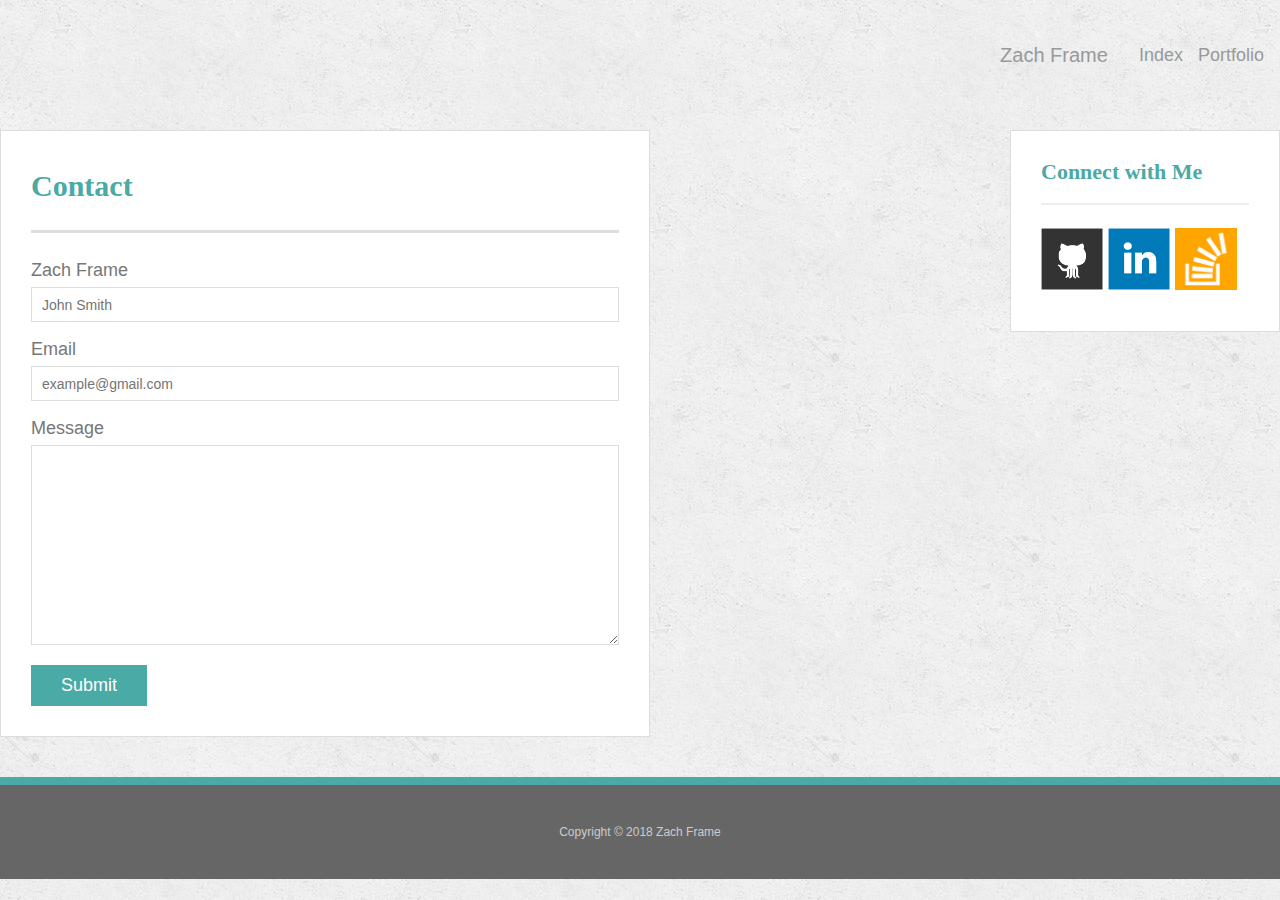
==== contact.html @ 7860f762 "First Commit" ====
<!DOCTYPE html>
<html lang="en-us">

<head>
    <meta charset="UTF-8">
    <meta name="viewport" content="width=device-midth, initial-scale=1">
    <title>Contact | Zach Frame</title>
    <link rel="stylesheet" type="text/css" href="assets/css/reset.css">
    <link rel="stylesheet" type="text/css" href="assets/css/style.css">
    
</head>

<body>

    <nav class="navbar navbar-default">
        <div class="container">
            <div class="navbar-header">
                <a class="navbar-brand" href="contact.html">Zach Frame</a>
            </div>
            <div class="navbar-nav">
                <a class="navbar-nav" href="index.html">Index</a>
            </div>
            <div class="navbar-nav">
                <a class="navbar-nav" href="portfolio.html">Portfolio</a>
            </div>
        </div>
    </nav>

<div id="main-container" class="container">
    <section class="main-section">
        <h1>Contact</h1>

        <form id="contact-form">
        <ul> 
            <li>
                <label for="name">Zach Frame</label>
                <input type="text" id="name" name="name" placeholder="John Smith" required="required">
            </li>
            <li>
                <label for="email">Email</label>
                <input type="email" id="email" name="email" placeholder="example@gmail.com" required ="required">
            </li>
            <li>
                <label for="message">Message</label>
                <textarea id="message" name="message" required="required"></textarea>
            </li>
        </ul>
        <input type="submit">
       </form>
    </section>
    
    <section class="sidebar">
        <div id="connect">
            <h2>Connect with Me</h2>

            <a href="#"><img src="assets/images/github-128.png" class="social" alt="GitHub" /></a>
            <a href="#"><img src="assets/images/linkedin-128.png" class="social" alt="LinkedIn" /></a>
            <a href="#"><img src="assets/images/stackoverflow-128.png" class="social" alt="Stack Overflow" /></a>

        </div>
    </section>
</div>

<footer>
    <div class="container">
        Copyright &copy; 2018 Zach Frame
    </div>
</footer>
</body>
</html>
---- assets/css/style.css ----
body {
  font-family: Arial, "Helvetica Neue", Helvetica, sans-serif;
  font-size: 18px;
  line-height: 34px;
  color: #777;
  background: url("../images/concrete_seamless.png");
}

* {
  box-sizing: border-box;
}

/* general */



h1,
h2,
h3,
p {
  margin-bottom: 20px;
}

p:last-child {
  margin-bottom: 0;
}

h1,
h2,
h3 {
  font-family: Georgia, Times, "Times New Roman", serif;
  font-weight: 700;
  color: #4aaaa5;
}

h1 {
  padding-bottom: 20px;
  font-size: 30px;
  line-height: 49px;
  border-bottom: 3px solid #ddd;
}

h2,
h3 {
  font-size: 22px;
}

/* header */
.navbar {
  position: relative;
  display: -webkit-box;
  display: -ms-flexbox;
  display: flex;
  -ms-flex-wrap: wrap;
  flex-wrap: wrap;
  -webkit-box-align: center;
  -ms-flex-align: center;
  align-items: center;
  -webkit-box-pack: justify;
  -ms-flex-pack: justify;
  justify-content: space-between;
  padding: 0.5rem 1rem;
}

.navbar > .container,
.navbar > .container-fluid {
  display: -webkit-box;
  display: -ms-flexbox;
  display: flex;
  -ms-flex-wrap: wrap;
  flex-wrap: wrap;
  -webkit-box-align: center;
  -ms-flex-align: center;
  align-items: center;
  -webkit-box-pack: justify;
  -ms-flex-pack: justify;
  justify-content: space-between;
}

.navbar-brand {
  display: inline-block;
  padding-top: 0.3125rem;
  padding-bottom: 0.3125rem;
  margin-right: 1rem;
  font-size: 1.25rem;
  line-height: inherit;
  white-space: nowrap;
}

.navbar-brand:hover, .navbar-brand:focus {
  text-decoration: none;
}

.navbar-nav {
  display: -webkit-box;
  display: -ms-flexbox;
  display: flex;
  -webkit-box-orient: vertical;
  -webkit-box-direction: normal;
  -ms-flex-direction: column;
  flex-direction: column;
  padding-left: 0;
  margin-bottom: 0;
  list-style: none;
}

.navbar-nav .nav-link {
  padding-right: 0;
  padding-left: 0;
}

.navbar-nav .dropdown-menu {
  position: static;
  float: none;
}

.navbar-text {
  display: inline-block;
  padding-top: 0.5rem;
  padding-bottom: 0.5rem;
}

.navbar-collapse {
  -ms-flex-preferred-size: 100%;
  flex-basis: 100%;
  -webkit-box-flex: 1;
  -ms-flex-positive: 1;
  flex-grow: 1;
  -webkit-box-align: center;
  -ms-flex-align: center;
  align-items: center;
}

.navbar-toggler {
  padding: 0.25rem 0.75rem;
  font-size: 1.25rem;
  line-height: 1;
  background-color: transparent;
  border: 1px solid transparent;
  border-radius: 0.25rem;
}

.navbar-toggler:hover, .navbar-toggler:focus {
  text-decoration: none;
}

.navbar-toggler:not(:disabled):not(.disabled) {
  cursor: pointer;
}

.navbar-toggler-icon {
  display: inline-block;
  width: 1.5em;
  height: 1.5em;
  vertical-align: middle;
  content: "";
  background: no-repeat center center;
  background-size: 100% 100%;
}

@media (max-width: 575.98px) {
  .navbar-expand-sm > .container,
  .navbar-expand-sm > .container-fluid {
    padding-right: 0;
    padding-left: 0;
  }
}

@media (min-width: 576px) {
  .navbar-expand-sm {
    -webkit-box-orient: horizontal;
    -webkit-box-direction: normal;
    -ms-flex-flow: row nowrap;
    flex-flow: row nowrap;
    -webkit-box-pack: start;
    -ms-flex-pack: start;
    justify-content: flex-start;
  }
  .navbar-expand-sm .navbar-nav {
    -webkit-box-orient: horizontal;
    -webkit-box-direction: normal;
    -ms-flex-direction: row;
    flex-direction: row;
  }
  .navbar-expand-sm .navbar-nav .dropdown-menu {
    position: absolute;
  }
  .navbar-expand-sm .navbar-nav .dropdown-menu-right {
    right: 0;
    left: auto;
  }
  .navbar-expand-sm .navbar-nav .nav-link {
    padding-right: 0.5rem;
    padding-left: 0.5rem;
  }
  .navbar-expand-sm > .container,
  .navbar-expand-sm > .container-fluid {
    -ms-flex-wrap: nowrap;
    flex-wrap: nowrap;
  }
  .navbar-expand-sm .navbar-collapse {
    display: -webkit-box !important;
    display: -ms-flexbox !important;
    display: flex !important;
    -ms-flex-preferred-size: auto;
    flex-basis: auto;
  }
  .navbar-expand-sm .navbar-toggler {
    display: none;
  }
  .navbar-expand-sm .dropup .dropdown-menu {
    top: auto;
    bottom: 100%;
  }
}

@media (max-width: 767.98px) {
  .navbar-expand-md > .container,
  .navbar-expand-md > .container-fluid {
    padding-right: 0;
    padding-left: 0;
  }
}

@media (min-width: 768px) {
  .navbar-expand-md {
    -webkit-box-orient: horizontal;
    -webkit-box-direction: normal;
    -ms-flex-flow: row nowrap;
    flex-flow: row nowrap;
    -webkit-box-pack: start;
    -ms-flex-pack: start;
    justify-content: flex-start;
  }
  .navbar-expand-md .navbar-nav {
    -webkit-box-orient: horizontal;
    -webkit-box-direction: normal;
    -ms-flex-direction: row;
    flex-direction: row;
  }
  .navbar-expand-md .navbar-nav .dropdown-menu {
    position: absolute;
  }
  .navbar-expand-md .navbar-nav .dropdown-menu-right {
    right: 0;
    left: auto;
  }
  .navbar-expand-md .navbar-nav .nav-link {
    padding-right: 0.5rem;
    padding-left: 0.5rem;
  }
  .navbar-expand-md > .container,
  .navbar-expand-md > .container-fluid {
    -ms-flex-wrap: nowrap;
    flex-wrap: nowrap;
  }
  .navbar-expand-md .navbar-collapse {
    display: -webkit-box !important;
    display: -ms-flexbox !important;
    display: flex !important;
    -ms-flex-preferred-size: auto;
    flex-basis: auto;
  }
  .navbar-expand-md .navbar-toggler {
    display: none;
  }
  .navbar-expand-md .dropup .dropdown-menu {
    top: auto;
    bottom: 100%;
  }
}

@media (max-width: 991.98px) {
  .navbar-expand-lg > .container,
  .navbar-expand-lg > .container-fluid {
    padding-right: 0;
    padding-left: 0;
  }
}

@media (min-width: 992px) {
  .navbar-expand-lg {
    -webkit-box-orient: horizontal;
    -webkit-box-direction: normal;
    -ms-flex-flow: row nowrap;
    flex-flow: row nowrap;
    -webkit-box-pack: start;
    -ms-flex-pack: start;
    justify-content: flex-start;
  }
  .navbar-expand-lg .navbar-nav {
    -webkit-box-orient: horizontal;
    -webkit-box-direction: normal;
    -ms-flex-direction: row;
    flex-direction: row;
  }
  .navbar-expand-lg .navbar-nav .dropdown-menu {
    position: absolute;
  }
  .navbar-expand-lg .navbar-nav .dropdown-menu-right {
    right: 0;
    left: auto;
  }
  .navbar-expand-lg .navbar-nav .nav-link {
    padding-right: 0.5rem;
    padding-left: 0.5rem;
  }
  .navbar-expand-lg > .container,
  .navbar-expand-lg > .container-fluid {
    -ms-flex-wrap: nowrap;
    flex-wrap: nowrap;
  }
  .navbar-expand-lg .navbar-collapse {
    display: -webkit-box !important;
    display: -ms-flexbox !important;
    display: flex !important;
    -ms-flex-preferred-size: auto;
    flex-basis: auto;
  }
  .navbar-expand-lg .navbar-toggler {
    display: none;
  }
  .navbar-expand-lg .dropup .dropdown-menu {
    top: auto;
    bottom: 100%;
  }
}

@media (max-width: 1199.98px) {
  .navbar-expand-xl > .container,
  .navbar-expand-xl > .container-fluid {
    padding-right: 0;
    padding-left: 0;
  }
}

@media (min-width: 1200px) {
  .navbar-expand-xl {
    -webkit-box-orient: horizontal;
    -webkit-box-direction: normal;
    -ms-flex-flow: row nowrap;
    flex-flow: row nowrap;
    -webkit-box-pack: start;
    -ms-flex-pack: start;
    justify-content: flex-start;
  }
  .navbar-expand-xl .navbar-nav {
    -webkit-box-orient: horizontal;
    -webkit-box-direction: normal;
    -ms-flex-direction: row;
    flex-direction: row;
  }
  .navbar-expand-xl .navbar-nav .dropdown-menu {
    position: absolute;
  }
  .navbar-expand-xl .navbar-nav .dropdown-menu-right {
    right: 0;
    left: auto;
  }
  .navbar-expand-xl .navbar-nav .nav-link {
    padding-right: 0.5rem;
    padding-left: 0.5rem;
  }
  .navbar-expand-xl > .container,
  .navbar-expand-xl > .container-fluid {
    -ms-flex-wrap: nowrap;
    flex-wrap: nowrap;
  }
  .navbar-expand-xl .navbar-collapse {
    display: -webkit-box !important;
    display: -ms-flexbox !important;
    display: flex !important;
    -ms-flex-preferred-size: auto;
    flex-basis: auto;
  }
  .navbar-expand-xl .navbar-toggler {
    display: none;
  }
  .navbar-expand-xl .dropup .dropdown-menu {
    top: auto;
    bottom: 100%;
  }
}

.navbar-expand {
  -webkit-box-orient: horizontal;
  -webkit-box-direction: normal;
  -ms-flex-flow: row nowrap;
  flex-flow: row nowrap;
  -webkit-box-pack: start;
  -ms-flex-pack: start;
  justify-content: flex-start;
}

.navbar-expand > .container,
.navbar-expand > .container-fluid {
  padding-right: 0;
  padding-left: 0;
}

.navbar-expand .navbar-nav {
  -webkit-box-orient: horizontal;
  -webkit-box-direction: normal;
  -ms-flex-direction: row;
  flex-direction: row;
}

.navbar-expand .navbar-nav .dropdown-menu {
  position: absolute;
}

.navbar-expand .navbar-nav .dropdown-menu-right {
  right: 0;
  left: auto;
}

.navbar-expand .navbar-nav .nav-link {
  padding-right: 0.5rem;
  padding-left: 0.5rem;
}

.navbar-expand > .container,
.navbar-expand > .container-fluid {
  -ms-flex-wrap: nowrap;
  flex-wrap: nowrap;
}

.navbar-expand .navbar-collapse {
  display: -webkit-box !important;
  display: -ms-flexbox !important;
  display: flex !important;
  -ms-flex-preferred-size: auto;
  flex-basis: auto;
}

.navbar-expand .navbar-toggler {
  display: none;
}

.navbar-expand .dropup .dropdown-menu {
  top: auto;
  bottom: 100%;
}

.navbar-light .navbar-brand {
  color: rgba(0, 0, 0, 0.9);
}

.navbar-light .navbar-brand:hover, .navbar-light .navbar-brand:focus {
  color: rgba(0, 0, 0, 0.9);
}

.navbar-light .navbar-nav .nav-link {
  color: rgba(0, 0, 0, 0.5);
}

.navbar-light .navbar-nav .nav-link:hover, .navbar-light .navbar-nav .nav-link:focus {
  color: rgba(0, 0, 0, 0.7);
}

.navbar-light .navbar-nav .nav-link.disabled {
  color: rgba(0, 0, 0, 0.3);
}

.navbar-light .navbar-nav .show > .nav-link,
.navbar-light .navbar-nav .active > .nav-link,
.navbar-light .navbar-nav .nav-link.show,
.navbar-light .navbar-nav .nav-link.active {
  color: rgba(0, 0, 0, 0.9);
}

.navbar-light .navbar-toggler {
  color: rgba(0, 0, 0, 0.5);
  border-color: rgba(0, 0, 0, 0.1);
}

.navbar-light .navbar-toggler-icon {
  background-image: url("data:image/svg+xml;charset=utf8,%3Csvg viewBox='0 0 30 30' xmlns='http://www.w3.org/2000/svg'%3E%3Cpath stroke='rgba(0, 0, 0, 0.5)' stroke-width='2' stroke-linecap='round' stroke-miterlimit='10' d='M4 7h22M4 15h22M4 23h22'/%3E%3C/svg%3E");
}

.navbar-light .navbar-text {
  color: rgba(0, 0, 0, 0.5);
}

.navbar-light .navbar-text a {
  color: rgba(0, 0, 0, 0.9);
}

.navbar-light .navbar-text a:hover, .navbar-light .navbar-text a:focus {
  color: rgba(0, 0, 0, 0.9);
}

.navbar-dark .navbar-brand {
  color: #fff;
}

.navbar-dark .navbar-brand:hover, .navbar-dark .navbar-brand:focus {
  color: #fff;
}

.navbar-dark .navbar-nav .nav-link {
  color: rgba(255, 255, 255, 0.5);
}

.navbar-dark .navbar-nav .nav-link:hover, .navbar-dark .navbar-nav .nav-link:focus {
  color: rgba(255, 255, 255, 0.75);
}

.navbar-dark .navbar-nav .nav-link.disabled {
  color: rgba(255, 255, 255, 0.25);
}

.navbar-dark .navbar-nav .show > .nav-link,
.navbar-dark .navbar-nav .active > .nav-link,
.navbar-dark .navbar-nav .nav-link.show,
.navbar-dark .navbar-nav .nav-link.active {
  color: #fff;
}

.navbar-dark .navbar-toggler {
  color: rgba(255, 255, 255, 0.5);
  border-color: rgba(255, 255, 255, 0.1);
}

.navbar-dark .navbar-toggler-icon {
  background-image: url("data:image/svg+xml;charset=utf8,%3Csvg viewBox='0 0 30 30' xmlns='http://www.w3.org/2000/svg'%3E%3Cpath stroke='rgba(255, 255, 255, 0.5)' stroke-width='2' stroke-linecap='round' stroke-miterlimit='10' d='M4 7h22M4 15h22M4 23h22'/%3E%3C/svg%3E");
}

.navbar-dark .navbar-text {
  color: rgba(255, 255, 255, 0.5);
}

.navbar-dark .navbar-text a {
  color: #fff;
}

.navbar-dark .navbar-text a:hover, .navbar-dark .navbar-text a:focus {
  color: #fff;
}

#logo {
  float: left;
  width: 250px;
  height: 90px;
  font-family: Georgia, Times, "Times New Roman", serif;
  font-size: 30px;
  font-weight: 700;
  line-height: 90px;
  color: #fff;
  text-align: center;
  text-decoration: none;
  background: #4aaaa5;
}

nav {
  float: right;
  margin-top: 25px;
}

nav a {
  display: inline-block;
  padding-left: 15px;
  margin-left: 15px;
  line-height: 18px;
  color: #999;
  text-decoration: none;
  border-left: 1px solid #efefef;
}

nav a:first-child {
  border-left: 0 none;
}

/* footer */

footer {
  padding: 30px 0;
  clear: both;
  font-size: 12px;
  color: #fff;
  color: #ccc;
  text-align: center;
  background: #666;
  border-top: 8px solid #4aaaa5;
}

/* sidebar */

.sidebar {
  float: right;
  width: 100%;
  max-width: 270px;
  padding: 30px;
  margin-bottom: 20px;
  background: #fff;
  border: 1px solid #ddd;
}

h3,
.sidebar h2 {
  padding-bottom: 20px;
  margin-bottom: 15px;
  line-height: 22px;
  border-bottom: 2px solid #eee;
}

.social {
  width: 62px;
  height: 62px;
  margin-top: 8px;
  margin-right: 5px;
}

.social:last-child {
  margin-right: 0;
}

/* main */

#main-container {
  padding-top: 130px;
}

.main-section {
  float: left;
  width: 100%;
  max-width: 650px;
  padding: 30px;
  margin: 0 0 40px;
  background: #fff;
  border: 1px solid #ddd;
}

/* portfolio page */

.work {
  position: relative;
  float: left;
  width: 274px;
  margin: 20px 0 25px;
  overflow: auto;
}

.work:nth-child(even) {
  margin-right: 40px;
}

.work img {
  width: 100%;
  border: 0 none;
  opacity: 0.8;
}

.work h3 {
  position: absolute;
  bottom: 20px;
  width: 100%;
  padding: 15px;
  margin-bottom: 0;
  font-weight: 300;
  line-height: 30px;
  color: #fff;
  text-align: center;
  background: #4aaaa5;
  border-bottom: 0;
}

.auth-image {
  float: left;
  width: 200px;
  height: auto;
  margin-top: 10px;
  margin-right: 25px;
}

/* contact page */

#contact-form ul {
  margin-bottom: 20px;
}

#contact-form li {
  margin-bottom: 10px;
}

label,
input[type=text],
input[type=email],
textarea {
  display: block;
  width: 100%;
}

input[type=text],
input[type=email],
textarea {
  height: 35px;
  padding: 0 10px;
  font-size: 14px;
  border: 1px solid #ddd;
}

textarea {
  height: 200px;
}

input[type=submit] {
  padding: 10px 30px;
  font-size: 18px;
  color: #fff;
  cursor: pointer;
  background: #4aaaa5;
  border: 0 none;
}

.navbar-nav {
  display: -webkit-box;
  display: -ms-flexbox;
  display: flex;
  -webkit-box-orient: vertical;
  -webkit-box-direction: normal;
  -ms-flex-direction: column;
  flex-direction: column;
  padding-left: 0;
  margin-bottom: 0;
  list-style: none;
}
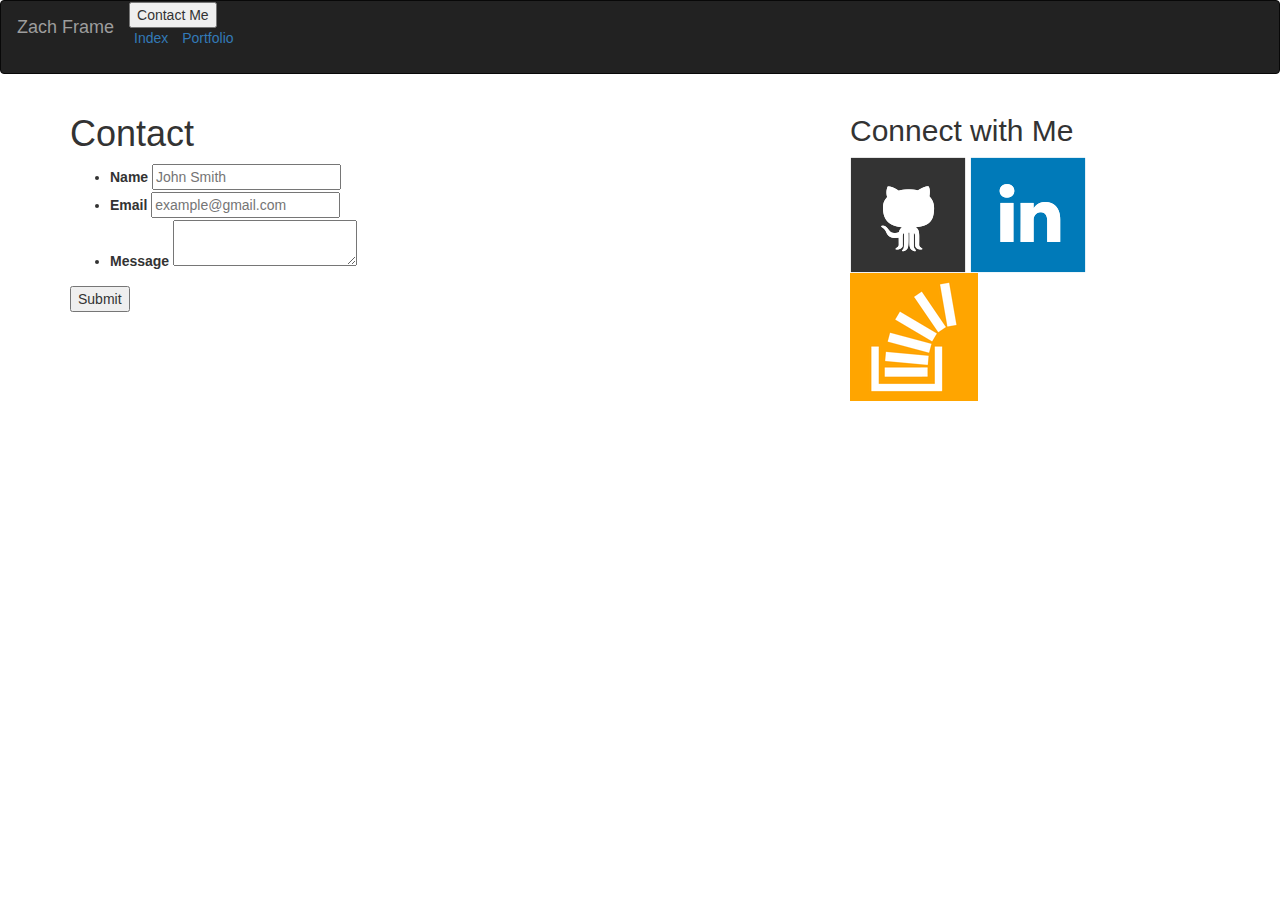
==== commit 11d31e8c: "Add files via upload" ====
--- a/contact.html
+++ b/contact.html
@@ -1,70 +1,90 @@
-<!DOCTYPE html>
-<html lang="en-us">
-
-<head>
-    <meta charset="UTF-8">
-    <meta name="viewport" content="width=device-midth, initial-scale=1">
-    <title>Contact | Zach Frame</title>
-    <link rel="stylesheet" type="text/css" href="assets/css/reset.css">
-    <link rel="stylesheet" type="text/css" href="assets/css/style.css">
-    
-</head>
-
-<body>
-
-    <nav class="navbar navbar-default">
-        <div class="container">
-            <div class="navbar-header">
-                <a class="navbar-brand" href="contact.html">Zach Frame</a>
-            </div>
-            <div class="navbar-nav">
-                <a class="navbar-nav" href="index.html">Index</a>
-            </div>
-            <div class="navbar-nav">
-                <a class="navbar-nav" href="portfolio.html">Portfolio</a>
-            </div>
-        </div>
-    </nav>
-
-<div id="main-container" class="container">
-    <section class="main-section">
-        <h1>Contact</h1>
-
-        <form id="contact-form">
-        <ul> 
-            <li>
-                <label for="name">Zach Frame</label>
-                <input type="text" id="name" name="name" placeholder="John Smith" required="required">
-            </li>
-            <li>
-                <label for="email">Email</label>
-                <input type="email" id="email" name="email" placeholder="example@gmail.com" required ="required">
-            </li>
-            <li>
-                <label for="message">Message</label>
-                <textarea id="message" name="message" required="required"></textarea>
-            </li>
-        </ul>
-        <input type="submit">
-       </form>
-    </section>
-    
-    <section class="sidebar">
-        <div id="connect">
-            <h2>Connect with Me</h2>
-
-            <a href="#"><img src="assets/images/github-128.png" class="social" alt="GitHub" /></a>
-            <a href="#"><img src="assets/images/linkedin-128.png" class="social" alt="LinkedIn" /></a>
-            <a href="#"><img src="assets/images/stackoverflow-128.png" class="social" alt="Stack Overflow" /></a>
-
-        </div>
-    </section>
-</div>
-
-<footer>
-    <div class="container">
-        Copyright &copy; 2018 Zach Frame
-    </div>
-</footer>
-</body>
+<!DOCTYPE html>
+<html lang="en-us">
+
+<head>
+    <meta charset="UTF-8">
+    <meta name="viewport" content="width=device-width, initial-scale=1.0">
+    <link rel="stylesheet" href="https://maxcdn.bootstrapcdn.com/bootstrap/3.3.7/css/bootstrap.min.css" integrity="sha384-BVYiiSIFeK1dGmJRAkycuHAHRg32OmUcww7on3RYdg4Va+PmSTsz/K68vbdEjh4u" crossorigin="anonymous">
+    <title>contact</title>
+    <style>
+        .navbar-nav {
+      flex-direction: row;
+    }
+    
+    .nav-link {
+      padding-right: .5rem !important;
+      padding-left: .5rem !important;
+    }
+    </style>
+
+</head>
+
+<header>
+<nav class="navbar navbar-inverse bg-inverse">
+    <nav class="navbar navbar-toggleable-md navbar-light bg-faded">
+        <button class="navbar-toggler navbar-toggler-right" type="button" data-toggle="collapse" data-target="#navbarNavAltMarkup" aria-controls="navbarNavAltMarkup" aria-expanded="false" aria-label="Toggle navigation">
+          <span class="navbar-toggler-icon">Contact Me</span>
+        </button>
+            <a class="navbar-brand" href="#">Zach Frame</a>
+            <div class="collapse navbar-collapse" id="navbarNavAltMarkup">
+                <div class="navbar-nav">
+                        
+                <a class="nav-item nav-link" href="index.html">Index</a>
+                
+                <a class="nav-item nav-link" href="portfolio.html">Portfolio</a>
+                
+            </div>
+        </div>
+    </nav>
+</nav>
+
+</header>
+
+<body>
+
+        <div id="main-container" class="container">
+            <div class="row">
+                <div class="col-lg-8"
+                <section class="main-section">
+                  <h1>Contact</h1>
+            
+                  <form id="contact-form">
+                    <ul>
+                      <li>
+                        <label for="name">Name</label>
+                        <input type="text" id="name" name="name" placeholder="John Smith" required="required">
+                      </li>
+                      <li>
+                        <label for="email">Email</label>
+                        <input type="email" id="email" name="email" placeholder="example@gmail.com" required="required">
+                      </li>
+                      <li>
+                        <label for="message">Message</label>
+                        <textarea id="message" name="message" required="required"></textarea>
+                      </li>
+                    </ul>
+                    <input type="submit">
+                  </form>
+                </div>
+                <div class="col-lg-4">
+                        <section class="sidebar">
+                                <div id="connect">
+                                  <h2>Connect with Me</h2>
+                          
+                                  <a href="#"><img src="assets/images/github-128.png" class="social" alt="GitHub" /></a>
+                                  <a href="#"><img src="assets/images/linkedin-128.png" class="social" alt="LinkedIn" /></a>
+                                  <a href="#"><img src="assets/images/stackoverflow-128.png" class="social" alt="Stack Overflow" /></a>
+                                </div>
+                        </section>
+                </div>
+            </div>
+        </div>
+                </section>
+
+
+
+
+
+</body>
+
 </html>